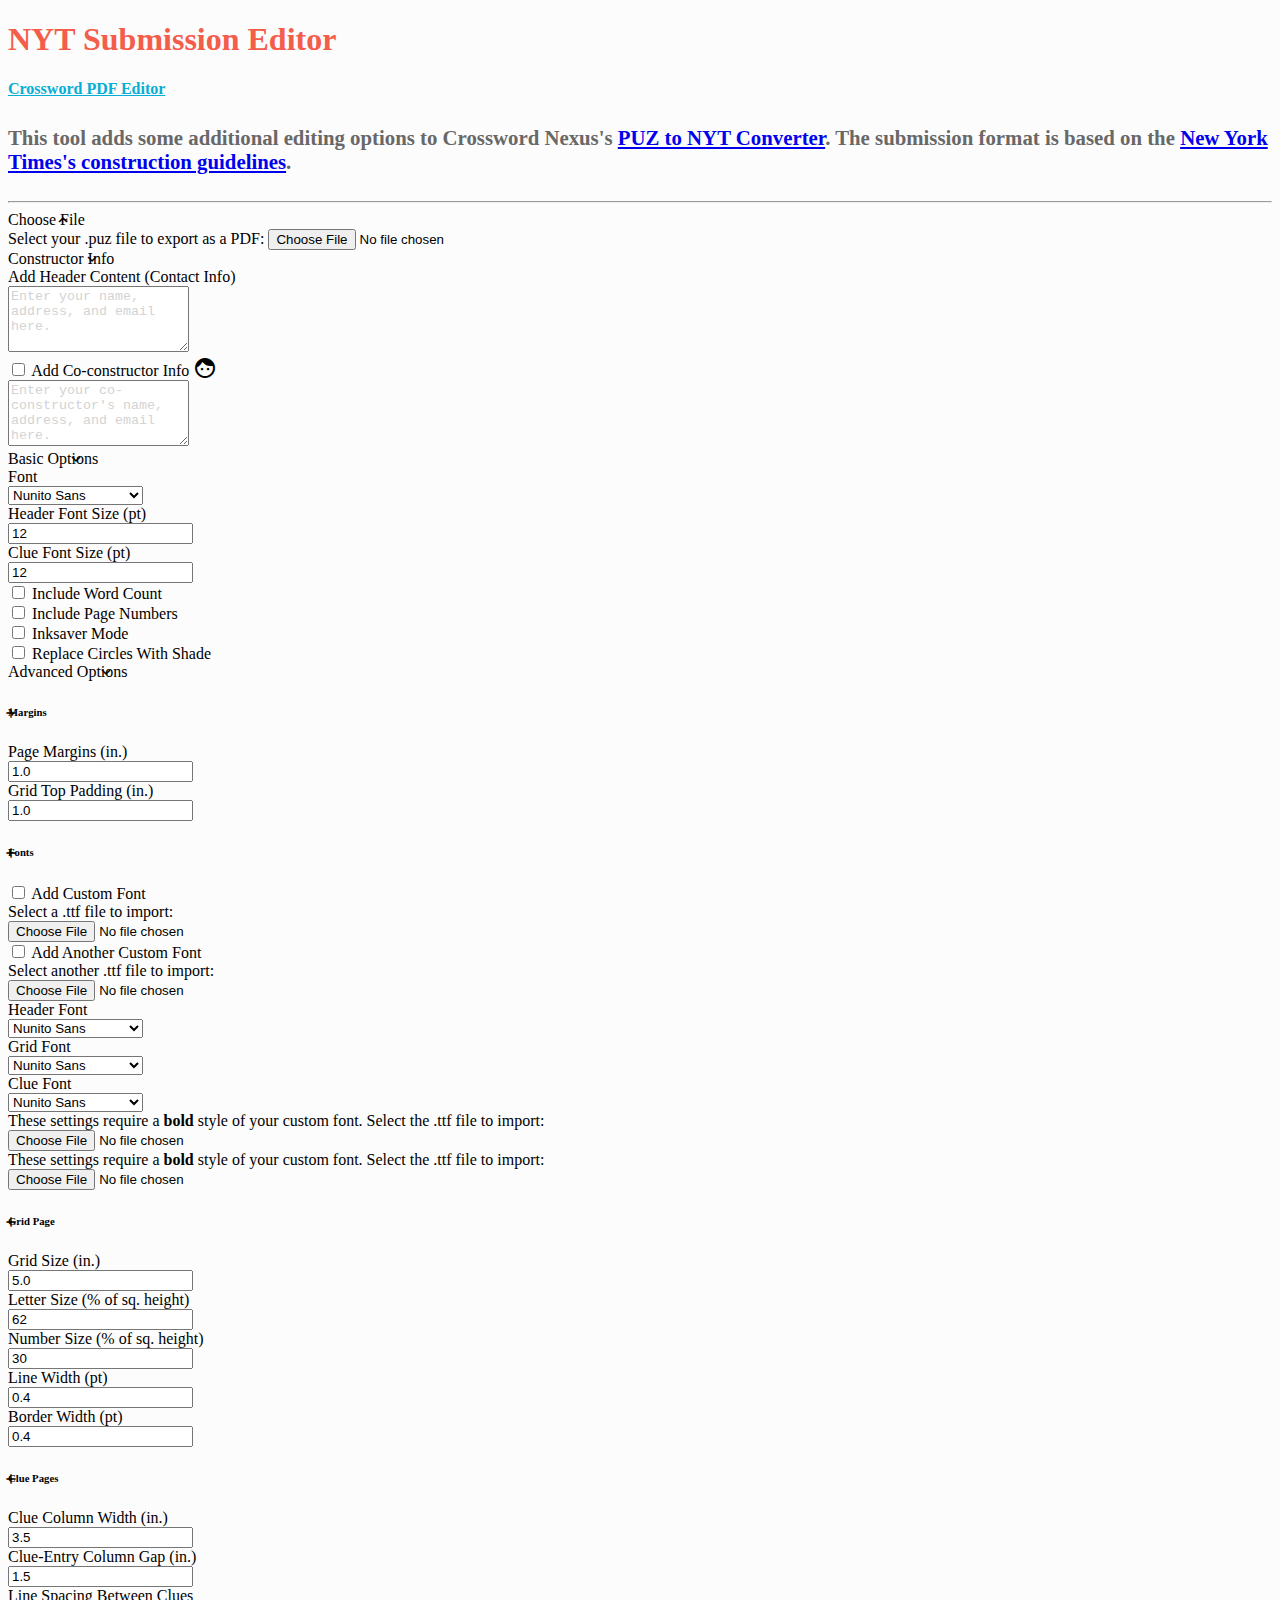
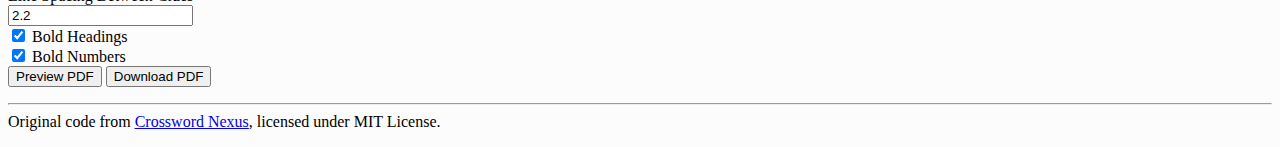
==== nyt.html @ 98d06e18 "fix jspdf link" ====
<!DOCTYPE html>
<html lang="en">
  <head>
    <meta charset="UTF-8" />
    <meta name="viewport" content="width=device-width, initial-scale=1.0" />
    <meta http-equiv="X-UA-Compatible" content="ie=edge" />
    <title>NYT Submission Editor</title>

    <link rel="apple-touch-icon" sizes="180x180" href="apple-touch-icon.png">
    <link rel="icon" type="image/png" sizes="32x32" href="favicon-32x32.png">
    <link rel="icon" type="image/png" sizes="16x16" href="favicon-16x16.png">

    <link
      rel="stylesheet"
      href="/css/bootstrap.min.css"
    />
    <link href="https://fonts.googleapis.com/icon?family=Material+Icons"
      rel="stylesheet">


    <style>
    html {margin-left: calc(100vw - 100%);}
    head{height:100%}
    body{
        background-color:#fcfcfc;
    }
    h1 {
        color:#f55d4b;
        font-size:2rem;
        font-weight:bold;
    }

    h4 {
        font-size:1.3rem;
        color:#686868;
    }

    .material-icons.md-24 { 
        font-size: 24px; 
        vertical-align: bottom;
    }

    .collapsible-link {
    width: 100%;
    position: relative;
    text-align: left;
    }

    .collapsible-link::before {
    content: '\e5cf';
    position: absolute;
    top: 50%;
    right: 0.8rem;
    transform: translateY(-50%);
    display: block;
    font-family: 'Material Icons';
    font-size: 1.1rem;
    }

    .collapsible-link[aria-expanded='true']::before {
    content: '\e5ce';
    }

    .plus-link {
    width: 100%;
    position: relative;
    }

    .plus-link::before {
    content: '\e145';
    position: absolute;
    font-family: 'Material Icons';
    font-size: 1rem;
    left: -0.3rem;
    transform: translateY(-5%);
    }

    .plus-link[aria-expanded='true']::before {
    content: '\e15b';
    }

    ::placeholder {
        color:lightgrey;
    }

    .pdfobject-container { 
        height: 40rem; 
    }


    .btn.focus,.btn:active.focus,.btn.active {
        box-shadow: none;
        outline: none;
    }

    .pdf {
        color:#06AED5;
        border-color:#06AED5;
    }

    .pdf:hover {
        background-color:#06AED5;
        border-color:#06AED5;
        color:white;
    }

    
    input[type=file] {
    white-space: nowrap;
    overflow: hidden;
    text-overflow: ellipsis;
    width: 250px;
    }
    
    </style>


  </head>

  <body>
    <div class="container pt-3">
        <div class="row">
            <div class="col-12 col-lg-9"><h1>NYT Submission Editor</h1></div>
            <div class="d-none d-lg-block col-lg-3"><a type="button" href="pdf.html" class="btn btn-info-danger rounded-pill shadow-none pdf float-right"><b>Crossword PDF Editor</b></a></div>
        </div>
      <h4 class="pt-1 pb-1">This tool adds some additional editing options to Crossword Nexus's <a href="https://crosswordnexus.com/apps/puz-to-nyt/">PUZ to NYT Converter</a>.  The submission format is based on the <a href="https://www.nytimes.com/puzzles/submissions/crossword">New York Times's construction guidelines</a>.</h4>
      <hr>
      <div class="row pt-1 pb-5">

          <div class="col-12 col-lg-4">

              <div class="accordion shadow" id="accordionMain" >



                    <form>
                        <div class="card">
                            <div class="card-header bg-white shadow-sm border-0" id="headingOne">
                                
                                    <a data-toggle="collapse" data-target="#collapseOne" aria-expanded="true" aria-controls="collapseOne" class="btn btn-link text-dark font-weight-bold text-uppercase collapsible-link">
                                        Choose File 
                                    </a> 
                             
                            </div>
                            <div id="collapseOne" class="collapse show" aria-labelledby="headingOne" data-parent="#accordionMain">
                                <div class="card-body mx-2 px-4 pt-3 pb-2">
                                    <div class="form-group">   
                                        <label for="files">Select your .puz file to export as a PDF:</label>
                                        <input type="file" accept='.puz' class="form-control-file" id="files" name="files">
                                    </div>  
                                </div>
                            </div>
                        </div>


                        <div class="card">
                            <div id="headingTwo" class="card-header bg-white shadow-sm border-0">
                         
                                    <a data-toggle="collapse" data-target="#collapseTwo" aria-expanded="false" aria-controls="collapseTwo" class="btn btn-link collapsed text-dark font-weight-bold text-uppercase collapsible-link">Constructor Info</a>
                             
                            </div>
                            <div id="collapseTwo" aria-labelledby="headingTwo" data-parent="#accordionMain" class="collapse">
                                <div class="card-body mx-2 px-4 py-3">
                                    <div class="form-group">
                                        <label for="headerText">Add Header Content (Contact Info)</label><br>
                                        <textarea class="form-control pv-2 pl-3 pr-2 col-10" id="headerText" rows="4" placeholder="Enter your name, address, and email here."></textarea>
                                    </div>
                                    <div class="custom-control custom-switch">
                                        <input type="checkbox" data-toggle="collapse" href="#additional-header" class="custom-control-input" id="coco">
                                        <label class="custom-control-label" for="coco">Add Co-constructor Info <span class="material-icons md-24">face</span></label>
                                    </div>
                                    <div class="form-group collapse pt-2" id="additional-header">
                                        <textarea class="form-control pv-2 pl-3 pr-2 col-10" id="headerText2" rows="4" placeholder="Enter your co-constructor's name, address, and email here."></textarea>
                                    </div>
                                </div>
                            </div>
                        </div>

                        <div class="card">
                            <div id="headingThree" class="card-header bg-white shadow-sm border-0">
               
                                    <a data-toggle="collapse" data-target="#collapseThree" aria-expanded="false" aria-controls="collapseThree" class="btn btn-link collapsed text-dark font-weight-bold text-uppercase collapsible-link">Basic Options</a>
                     
                            </div>
                            <div id="collapseThree" aria-labelledby="headingThree" data-parent="#accordionMain" class="collapse">
                                <div class="card-body mx-2 px-4 py-3">
                                    <div class="form-group">
                                        <label for="generalFont">Font</label>
                                        <br>
                                        <select class="form-control col-8" id="generalFont">
                                        <option value="NunitoSans-Regular" selected>Nunito Sans</option>
                                        <option value="helvetica">Helvetica</option>
                                        <option value="courier">Courier</option>
                                        <option value="times">Times New Roman</option>
                                        </select>
                                    </div>
                                    <div class="form-group">
                                        <label for="hFontSize">Header Font Size (pt)</label><br>
                                        <input type="number" class="form-control col-3" id="hFontSize" value="12">
                                    </div>
                                    <div class="form-group">
                                        <label for="cFontSize">Clue Font Size (pt)</label><br>
                                        <input type="number" class="form-control col-3" id="cFontSize" value="12">
                                    </div>
                                    <div class="custom-control custom-switch">
                                        <input type="checkbox" class="custom-control-input" id="wordCount">
                                        <label class="custom-control-label" for="wordCount">Include Word Count</label>
                                    </div>
                                    <div class="custom-control custom-switch pt-2">
                                        <input type="checkbox" class="custom-control-input" id="pages">
                                        <label class="custom-control-label" for="pages">Include Page Numbers</label>
                                    </div>
                                    <div class="custom-control custom-switch pt-2">
                                        <input type="checkbox" class="custom-control-input" id="gray">
                                        <label class="custom-control-label" for="gray">Inksaver Mode</label>
                                    </div>
                                    <div class="custom-control custom-switch pt-2">
                                        <input type="checkbox" class="custom-control-input" id="shade">
                                        <label class="custom-control-label" for="shade">Replace Circles With Shade</label>
                                    </div>  
                                 
                                </div>  
                            </div>
                        </div>


                        <div class="card">
                            <div id="headingFour" class="card-header bg-white shadow-sm border-0">
                 
                                    <a data-toggle="collapse" data-target="#collapseFour" aria-expanded="false" aria-controls="collapseFour" class="btn btn-link collapsed text-dark font-weight-bold text-uppercase collapsible-link">Advanced Options</a>
                            
                            </div>
                            <div id="collapseFour" aria-labelledby="headingFour" data-parent="#accordionMain" class="collapse">

                                <div class="card-body mx-2 px-4 pt-3 pb-1">
                                    

                                    <div class="accordion" id="accordionAdvanced">

                                        <div id="headingMargins" class="card-header bg-white m-0 p-0 border-0">
                                            <a data-toggle="collapse" data-target="#collapseMargins" aria-expanded="false" aria-controls="collapseMargins" class="btn btn-link text-left mx-1 mb-2 px-3 col-12 plus-link"><h6>Margins</h6></a>
                                        </div>
                                        <div id="collapseMargins" aria-labelledby="headingMargins" data-parent="#accordionAdvanced" class="collapse ml-3 px-3 border-left">
                                            <div class="form-group">
                                                 <label for="marginSize">Page Margins (in.) </label><br>
                                                 <input type="number" class="form-control-sm col-3" id="marginSize" value="1.0" step=".1">
                                            </div>
                                            <div class="form-group">
                                                <label for="gridPadding">Grid Top Padding (in.)</label><br>
                                                <input type="number" class="form-control-sm col-3" id="gridPadding" value="1.0" step=".1">
                                            </div>
                                        </div>

                                        <div id="headingFonts" class="card-header bg-white m-0 p-0 border-0">
                                            <a data-toggle="collapse" data-target="#collapseFonts" aria-expanded="false" aria-controls="collapseFonts" class="btn btn-link text-left mx-1 mb-2 px-3 col-12 plus-link"><h6>Fonts</h6></a>
                                        </div>
                                        <div id="collapseFonts" aria-labelledby="headingFonts" data-parent="#accordionAdvanced" class="collapse ml-3 px-3 border-left">
                                            <div class="custom-control custom-switch pb-2">
                                                <input type="checkbox" data-toggle="collapse" href="#add-custom-font" class="custom-control-input" id="useCustom">
                                                <label class="custom-control-label" for="useCustom">Add Custom Font</label>
                                            </div>
                                            <div class="form-group collapse" id="add-custom-font">   
                                                <label for="customFont">Select a .ttf file to import:</label><br>
                                                <input type="file" accept='.ttf' class="form-control-file" id="customFont" name="customFont"> 
                                            </div>  
                                            <div class="custom-control custom-switch pb-2">
                                                <input type="checkbox" data-toggle="collapse" href="#add-custom-font2" class="custom-control-input" id="useCustom2">
                                                <label class="custom-control-label" for="useCustom2">Add Another Custom Font</label>
                                            </div>
                                            <div class="form-group collapse" id="add-custom-font2">   
                                                <label for="customFont2">Select another .ttf file to import:</label><br>
                                                <input type="file" accept='.ttf' class="form-control-file" id="customFont2" name="customFont2"> 
                                            </div>  
                                            <div class="form-group">
                                                <label for="headerFont">Header Font</label>
                                                <br>
                                                <select class="form-control" id="headerFont">
                                                <option value="NunitoSans-Regular" selected>Nunito Sans</option>
                                                <option value="helvetica">Helvetica</option>
                                                <option value="courier">Courier</option>
                                                <option value="times">Times New Roman</option>
                                                <option value="myFont" class="c">Custom Font</option>
                                                <option value="myFont2" class="c2">Custom Font 2</option>
                                                </select>
                                            </div>
                                            <div class="form-group">
                                                <label for="gridFont">Grid Font</label>
                                                <br>
                                                <select class="form-control" id="gridFont">
                                                <option value="NunitoSans-Regular" selected>Nunito Sans</option>
                                                <option value="helvetica">Helvetica</option>
                                                <option value="courier">Courier</option>
                                                <option value="times">Times New Roman</option>
                                                <option value="myFont" class="c">Custom Font</option>
                                                <option value="myFont2" class="c2">Custom Font 2</option>
                                                </select>
                                            </div>
                                            <div class="form-group">
                                                <label for="clueFont">Clue Font</label>
                                                <br>
                                                <select class="form-control" id="clueFont">
                                                <option value="NunitoSans-Regular" selected>Nunito Sans</option>
                                                <option value="helvetica">Helvetica</option>
                                                <option value="courier">Courier</option>
                                                <option value="times">Times New Roman</option>
                                                <option value="myFont" class="c">Custom Font</option>
                                                <option value="myFont2" class="c2">Custom Font 2</option>
                                                </select>
                                            </div>
                                            <div class="form-group" id="add-bold-font">   
                                                <label for="boldFont">These settings require a <b>bold</b> style of your custom font.  Select the .ttf file to import:</label><br>
                                                <input type="file" accept='.ttf' class="form-control-file" id="boldFont" name="boldFont"> 
                                            </div> 
                                            <div class="form-group" id="add-bold-font2">   
                                                <label for="boldFont2">These settings require a <b>bold</b> style of your custom font.  Select the .ttf file to import:</label><br>
                                                <input type="file" accept='.ttf' class="form-control-file" id="boldFont2" name="boldFont2"> 
                                            </div>
                                        </div>
 
                                        <div id="headingGrid" class="card-header bg-white m-0 p-0 border-0">
                                           <a data-toggle="collapse" data-target="#collapseGrid" aria-expanded="false" aria-controls="collapseGrid" class="btn btn-link text-left mx-1 mb-2 px-3 col-12 plus-link"><h6>Grid Page</h6></a>
                                        </div>
                                        <div id="collapseGrid" aria-labelledby="headingGrid" data-parent="#accordionAdvanced" class="collapse ml-3 px-3 border-left">
                                            <div class="form-group">
                                                <label for="gridSize">Grid Size (in.) </label><br>
                                                <input type="number" class="form-control-sm col-3" id="gridSize" value="5.0" step=".1">
                                            </div>
                                            <div class="form-group">
                                                <label for="letterSize">Letter Size (% of sq. height)</label><br>
                                                <input type="number" class="form-control-sm col-3" id="letterSize" value="62">
                                            </div>
                                            <div class="form-group">
                                                <label for="numberSize">Number Size (% of sq. height)</label><br>
                                                <input type="number" class="form-control-sm col-3" id="numberSize" value="30">
                                            </div>
                                            <div class="form-group">
                                                <label for="lineWidth">Line Width (pt)</label><br>
                                                <input type="number" class="form-control-sm col-3" id="lineWidth" value="0.4" step=".1">
                                            </div>
                                            <div class="form-group">
                                                <label for="borderWidth">Border Width (pt)</label><br>
                                                <input type="number" class="form-control-sm col-3" id="borderWidth" value="0.4" step=".1">
                                            </div>
                                        </div>

                                        <div id="headingClue" class="card-header bg-white m-0 p-0 border-0">
                                            <a data-toggle="collapse" data-target="#collapseClue" aria-expanded="false" aria-controls="collapseClue" class="btn btn-link text-left mx-1 mb-2 px-3 col-12 plus-link"><h6>Clue Pages</h6></a>
                                         </div>
                                         <div id="collapseClue" aria-labelledby="headingClue" data-parent="#accordionAdvanced" class="collapse ml-3 px-3 pb-2 border-left">
                                            <div class="form-group">
                                                <label for="clueSize">Clue Column Width (in.)</label><br>
                                                <input type="number" class="form-control-sm col-3" id="clueSize" value="3.5" step=".1">
                                            </div>
                                            <div class="form-group">
                                                <label for="columnGap">Clue-Entry Column Gap (in.)</label><br>
                                                <input type="number" class="form-control-sm col-3" id="columnGap" value="1.5" step=".1">
                                            </div>
                                            <div class="form-group">
                                                <label for="interSpacing">Line Spacing Between Clues</label><br>
                                                <input type="number" class="form-control-sm col-3" id="interSpacing" value="2.2" step=".1">
                                            </div>
                                            <div class="custom-control custom-switch">
                                                <input type="checkbox" class="custom-control-input" id="boldHeadings" checked>
                                                <label class="custom-control-label" for="boldHeadings">Bold Headings</label>
                                            </div>
                                            <div class="custom-control custom-switch pt-2">
                                                <input type="checkbox" class="custom-control-input" id="boldNumbers" checked>
                                                <label class="custom-control-label" for="boldNumbers">Bold Numbers</label>
                                            </div>
                                         </div>


                                    </div>



                                </div>  
                            </div>
                        </div>

                        <div class="card">
                            <div class="btn-group p-2" role="group" aria-label="preview button">
                                <button class="btn btn-outline-primary col-6 mr-2" id="previewButton" type="button" onclick="handleFileSelect('preview');return false;">Preview PDF</button>

                                <button class="btn btn-outline-primary col-6" id="downloadButton" type="button" onclick="handleFileSelect('download');return false;">Download PDF</button>
                            </div>
                        </div>
                        

                        </div>

                    </form>
                
            </div>

        <div class = "col-12 col-lg-8" id="example1">

        </div>
    </div>

        <script src="/js/jquery-3.3.1.slim.min.js"></script>
        <script>
        var myFont = '';
        var myFont2 = '';
        var boldFont = '';
        var boldFont2 = '';

        $('.c').hide();
        $('.c2').hide();
        $('#add-bold-font').hide();
        $('#add-bold-font2').hide();
        
        function handleCustomFont(evt) {

            var fonts = evt.target.files; // FileList object
            
            // fonts is a FileList of File objects.
            for (var i = 0, f; f = fonts[i]; i++) {

                // Only process files under 500kb.
                if (f.size >= 2000000) {
                    alert('This file is too big.');
                    continue;
                }
                if (f) {
                    var reader = new FileReader();
                  
                    reader.onload = function (readerEvt) {
                        var binaryString = readerEvt.target.result;
                        //console.log(evt.target.id);
                        if (evt.target.id == 'customFont') {
                            myFont = btoa(binaryString);
                        } else if (evt.target.id == 'customFont2') {
                            myFont2 = btoa(binaryString);
                        } else if (evt.target.id == 'boldFont') {
                            boldFont = btoa(binaryString);
                        } else if (evt.target.id == 'boldFont2') {
                            boldFont2 = btoa(binaryString);
                        }
                    }
                } else { 
                    alert("Failed to load file");
                }

                reader.readAsBinaryString(f);
            }

        }

        document.getElementById('customFont2').addEventListener('change', handleCustomFont);
        document.getElementById('customFont').addEventListener('change', handleCustomFont);
        document.getElementById('boldFont').addEventListener('change', handleCustomFont);
        document.getElementById('boldFont2').addEventListener('change', handleCustomFont);

        $('#generalFont').change( function() {
            $('#headerFont option[value='+this.value+']').prop('selected',true);
            $('#gridFont option[value='+this.value+']').prop('selected',true);
            $('#clueFont option[value='+this.value+']').prop('selected',true);

        });

        $('#useCustom').change( function() {
            if ($('#useCustom').is(':checked')) {
                $('.c').show();
            } else {
                $('.c').hide();
            }
        });

        
        $('#useCustom2').change( function() {
            if ($('#useCustom2').is(':checked')) {
                $('.c2').show();
            } else {
                $('.c2').hide();
            }
        });

        $('#clueFont').change( function() {
            if (document.getElementById('boldHeadings').checked || document.getElementById('boldNumbers').checked) {
                if (this.value=="myFont") {
                    $('#add-bold-font').show();
                } else if (this.value=="myFont2") {
                    $('#add-bold-font2').show();
                }
            } else {
                $('#add-bold-font').hide();
                $('#add-bold-font2').hide();
            }
        });


        function handleFileSelect(evt) {

            // get the address and e-mail
            var address = document.getElementById('headerText').value;
            var coconstructor = '';
            var gray = 0;
            var wc = 0;
            var pages = 0;
            var grid = document.getElementById('gridSize').value*72;
            var letter = document.getElementById('letterSize').value;
            var number = document.getElementById('numberSize').value;
            var clue_entry_pt = document.getElementById('cFontSize').value*1;
            var header_pt = document.getElementById('hFontSize').value*1;
            var margin = document.getElementById('marginSize').value*72;
            var grid_padding = document.getElementById('gridPadding').value*72;
            var line_width = document.getElementById('lineWidth').value*1;
            var border_width = document.getElementById('borderWidth').value*1;
            var entry_left_padding = document.getElementById('columnGap').value*72;
            var clue_width = document.getElementById('clueSize').value*72;
            var clue_spacing = document.getElementById('interSpacing').value-1;
            var heading_style = 'bold';
            var number_style = 'bold';
            var shade = false;
            var header_font = document.getElementById('headerFont').value;
            var grid_font = document.getElementById('gridFont').value;
            var clue_font = document.getElementById('clueFont').value;


            if (!document.getElementById('boldHeadings').checked) {
                heading_style = 'normal';
            }

            if (!document.getElementById('boldNumbers').checked) {
                number_style = 'normal';
            }

            if (!document.getElementById('useCustom').checked) {
                document.getElementById('customFont').value = "";
            } 
            
            if (!document.getElementById('useCustom2').checked) {
                document.getElementById('customFont2').value = "";
            } 

            if (document.getElementById('gray').checked) {
                gray = 0.6;
            }

            if (document.getElementById('shade').checked) {
                shade = true;
            }

            if (document.getElementById('wordCount').checked) {
                wc = 1;
            }

            if (document.getElementById('pages').checked) {
                pages = 1;
            }

            if (document.getElementById('coco').checked) {
                coconstructor = document.getElementById('headerText2').value;
            }

        
            var files = document.getElementById('files').files; // FileList object
            
            if (!files[0]) {
                alert('Please choose a .puz file.');
                return;    
            }

            // files is a FileList of File objects.
            for (var i = 0, f; f = files[i]; i++) {

                // Only process small files.
                if (f.size >= 7500) {
                    alert('This file is too big.');
                    continue;
                }
                if (f) {
                    var r = new FileReader();
                    var filename = f.name;
                    filename = filename.substring(0,filename.length - 4);
                    var outname = filename + '.pdf';
                    r.onload = (function(theFile) {
                        return function(e) { 
                            var contents = e.target.result;     
                            var puzdata = PUZAPP.parsepuz(contents);
                            var options = {outfile: outname, address: address, gray: gray, wc: wc, pages: pages, coconstructor: coconstructor, output: evt, grid_size: grid, letter_pct: letter, number_pct: number, margin: margin, clue_entry_pt: clue_entry_pt, header_pt: header_pt, grid_padding: grid_padding, line_width: line_width, border_width: border_width, entry_left_padding: entry_left_padding, clue_width: clue_width, clue_spacing:clue_spacing, heading_style: heading_style, number_style: number_style, shade: shade, my_font: myFont, my_font2: myFont2, bold_font: boldFont, bold_font2: boldFont2, header_font: header_font, grid_font: grid_font, clue_font: clue_font};
                            puzdata_to_nyt(puzdata,options);
                        };
                    })(f);
                    r.readAsBinaryString(f);
                    document.querySelector('#previewButton').textContent = 'Update Preview';
                } else { 
                    alert("Failed to load file");
                }
            }


        }

        </script>

      <p>
          <hr/>
        Original code from
        <a
          href="https://crosswordnexus.com/apps/puz-to-nyt/"
          >Crossword Nexus</a>, licensed under MIT License.
        <br>
        
      </p>
    </div>

    <script src="/js/jspdf.umd.min.js"></script>
    <script src="/js/NunitoSans-Regular-normal.js"></script>
    <script src="/js/NunitoSans-Regular-bold.js"></script>
    <script src="/js/puz.js" type="text/javascript"></script>
    <script src="/js/puz_functions.js" type="text/javascript"></script>
    <script src="/js/pdfobject.min.js"></script>
    <script src="https://cdnjs.cloudflare.com/ajax/libs/popper.js/1.14.7/umd/popper.min.js" integrity="sha384-UO2eT0CpHqdSJQ6hJty5KVphtPhzWj9WO1clHTMGa3JDZwrnQq4sF86dIHNDz0W1" crossorigin="anonymous"></script>
    <script src="https://stackpath.bootstrapcdn.com/bootstrap/4.3.1/js/bootstrap.min.js" integrity="sha384-JjSmVgyd0p3pXB1rRibZUAYoIIy6OrQ6VrjIEaFf/nJGzIxFDsf4x0xIM+B07jRM" crossorigin="anonymous"></script>

  </body>
</html>
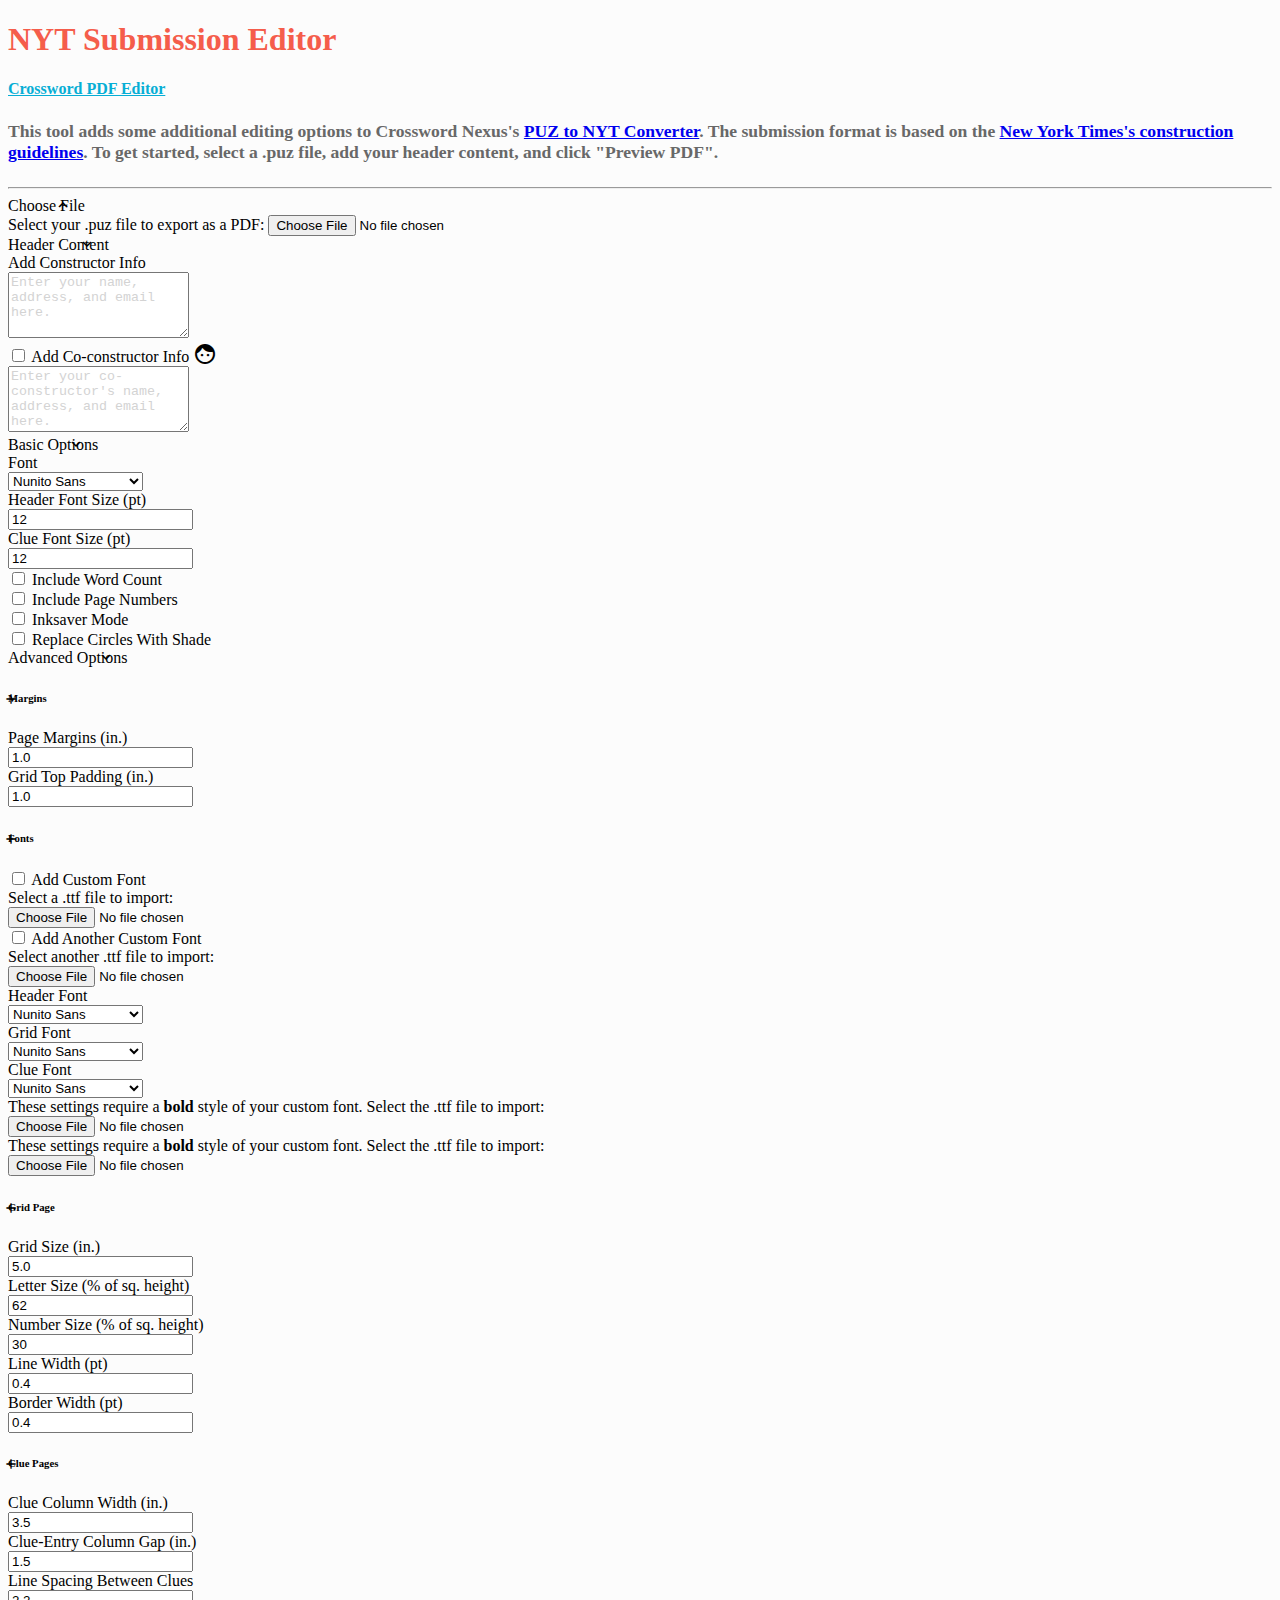
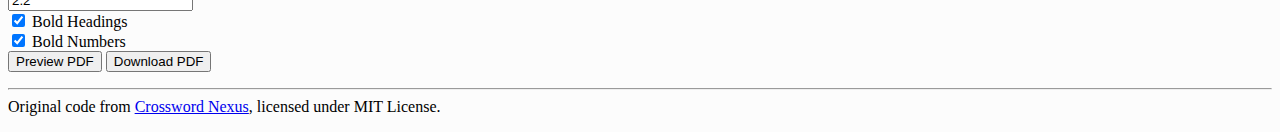
==== commit 31153a8e: "clean up code" ====
--- a/nyt.html
+++ b/nyt.html
@@ -17,6 +17,15 @@
     <link href="https://fonts.googleapis.com/icon?family=Material+Icons"
       rel="stylesheet">
 
+    <script async src="https://www.googletagmanager.com/gtag/js?id=G-L1FXWP7B18"></script>
+    <script>
+    window.dataLayer = window.dataLayer || [];
+    function gtag(){dataLayer.push(arguments);}
+    gtag('js', new Date());
+
+    gtag('config', 'G-L1FXWP7B18');
+    </script>
+
 
     <style>
     html {margin-left: calc(100vw - 100%);}
@@ -31,7 +40,7 @@
     }
 
     h4 {
-        font-size:1.3rem;
+        font-size:1.1rem;
         color:#686868;
     }
 
@@ -121,9 +130,9 @@
     <div class="container pt-3">
         <div class="row">
             <div class="col-12 col-lg-9"><h1>NYT Submission Editor</h1></div>
-            <div class="d-none d-lg-block col-lg-3"><a type="button" href="pdf.html" class="btn btn-info-danger rounded-pill shadow-none pdf float-right"><b>Crossword PDF Editor</b></a></div>
+            <div class="d-none d-lg-block col-lg-3"><a type="button" href="pdf" class="btn btn-info-danger rounded-pill shadow-none pdf float-right"><b>Crossword PDF Editor</b></a></div>
         </div>
-      <h4 class="pt-1 pb-1">This tool adds some additional editing options to Crossword Nexus's <a href="https://crosswordnexus.com/apps/puz-to-nyt/">PUZ to NYT Converter</a>.  The submission format is based on the <a href="https://www.nytimes.com/puzzles/submissions/crossword">New York Times's construction guidelines</a>.</h4>
+      <h4 class="pt-1 pb-1">This tool adds some additional editing options to Crossword Nexus's <a href="https://crosswordnexus.com/apps/puz-to-nyt/">PUZ to NYT Converter</a>. The submission format is based on the <a href="https://www.nytimes.com/puzzles/submissions/crossword">New York Times's construction guidelines</a>. To get started, select a .puz file, add your header content, and click "Preview PDF".</h4>
       <hr>
       <div class="row pt-1 pb-5">
 
@@ -156,13 +165,13 @@
                         <div class="card">
                             <div id="headingTwo" class="card-header bg-white shadow-sm border-0">
                          
-                                    <a data-toggle="collapse" data-target="#collapseTwo" aria-expanded="false" aria-controls="collapseTwo" class="btn btn-link collapsed text-dark font-weight-bold text-uppercase collapsible-link">Constructor Info</a>
+                                    <a data-toggle="collapse" data-target="#collapseTwo" aria-expanded="false" aria-controls="collapseTwo" class="btn btn-link collapsed text-dark font-weight-bold text-uppercase collapsible-link">Header Content</a>
                              
                             </div>
                             <div id="collapseTwo" aria-labelledby="headingTwo" data-parent="#accordionMain" class="collapse">
                                 <div class="card-body mx-2 px-4 py-3">
                                     <div class="form-group">
-                                        <label for="headerText">Add Header Content (Contact Info)</label><br>
+                                        <label for="headerText">Add Constructor Info</label><br>
                                         <textarea class="form-control pv-2 pl-3 pr-2 col-10" id="headerText" rows="4" placeholder="Enter your name, address, and email here."></textarea>
                                     </div>
                                     <div class="custom-control custom-switch">
@@ -196,11 +205,11 @@
                                     </div>
                                     <div class="form-group">
                                         <label for="hFontSize">Header Font Size (pt)</label><br>
-                                        <input type="number" class="form-control col-3" id="hFontSize" value="12">
+                                        <input type="number" class="form-control col-4" id="hFontSize" value="12">
                                     </div>
                                     <div class="form-group">
                                         <label for="cFontSize">Clue Font Size (pt)</label><br>
-                                        <input type="number" class="form-control col-3" id="cFontSize" value="12">
+                                        <input type="number" class="form-control col-4" id="cFontSize" value="12">
                                     </div>
                                     <div class="custom-control custom-switch">
                                         <input type="checkbox" class="custom-control-input" id="wordCount">
@@ -243,11 +252,11 @@
                                         <div id="collapseMargins" aria-labelledby="headingMargins" data-parent="#accordionAdvanced" class="collapse ml-3 px-3 border-left">
                                             <div class="form-group">
                                                  <label for="marginSize">Page Margins (in.) </label><br>
-                                                 <input type="number" class="form-control-sm col-3" id="marginSize" value="1.0" step=".1">
+                                                 <input type="number" class="form-control-sm col-4" id="marginSize" value="1.0" step=".1">
                                             </div>
                                             <div class="form-group">
                                                 <label for="gridPadding">Grid Top Padding (in.)</label><br>
-                                                <input type="number" class="form-control-sm col-3" id="gridPadding" value="1.0" step=".1">
+                                                <input type="number" class="form-control-sm col-4" id="gridPadding" value="1.0" step=".1">
                                             </div>
                                         </div>
 
@@ -323,23 +332,23 @@
                                         <div id="collapseGrid" aria-labelledby="headingGrid" data-parent="#accordionAdvanced" class="collapse ml-3 px-3 border-left">
                                             <div class="form-group">
                                                 <label for="gridSize">Grid Size (in.) </label><br>
-                                                <input type="number" class="form-control-sm col-3" id="gridSize" value="5.0" step=".1">
+                                                <input type="number" class="form-control-sm col-4" id="gridSize" value="5.0" step=".1">
                                             </div>
                                             <div class="form-group">
                                                 <label for="letterSize">Letter Size (% of sq. height)</label><br>
-                                                <input type="number" class="form-control-sm col-3" id="letterSize" value="62">
+                                                <input type="number" class="form-control-sm col-4" id="letterSize" value="62">
                                             </div>
                                             <div class="form-group">
                                                 <label for="numberSize">Number Size (% of sq. height)</label><br>
-                                                <input type="number" class="form-control-sm col-3" id="numberSize" value="30">
+                                                <input type="number" class="form-control-sm col-4" id="numberSize" value="30">
                                             </div>
                                             <div class="form-group">
                                                 <label for="lineWidth">Line Width (pt)</label><br>
-                                                <input type="number" class="form-control-sm col-3" id="lineWidth" value="0.4" step=".1">
+                                                <input type="number" class="form-control-sm col-4" id="lineWidth" value="0.4" step=".1">
                                             </div>
                                             <div class="form-group">
                                                 <label for="borderWidth">Border Width (pt)</label><br>
-                                                <input type="number" class="form-control-sm col-3" id="borderWidth" value="0.4" step=".1">
+                                                <input type="number" class="form-control-sm col-4" id="borderWidth" value="0.4" step=".1">
                                             </div>
                                         </div>
 
@@ -349,15 +358,15 @@
                                          <div id="collapseClue" aria-labelledby="headingClue" data-parent="#accordionAdvanced" class="collapse ml-3 px-3 pb-2 border-left">
                                             <div class="form-group">
                                                 <label for="clueSize">Clue Column Width (in.)</label><br>
-                                                <input type="number" class="form-control-sm col-3" id="clueSize" value="3.5" step=".1">
+                                                <input type="number" class="form-control-sm col-4" id="clueSize" value="3.5" step=".1">
                                             </div>
                                             <div class="form-group">
                                                 <label for="columnGap">Clue-Entry Column Gap (in.)</label><br>
-                                                <input type="number" class="form-control-sm col-3" id="columnGap" value="1.5" step=".1">
+                                                <input type="number" class="form-control-sm col-4" id="columnGap" value="1.5" step=".1">
                                             </div>
                                             <div class="form-group">
                                                 <label for="interSpacing">Line Spacing Between Clues</label><br>
-                                                <input type="number" class="form-control-sm col-3" id="interSpacing" value="2.2" step=".1">
+                                                <input type="number" class="form-control-sm col-4" id="interSpacing" value="2.2" step=".1">
                                             </div>
                                             <div class="custom-control custom-switch">
                                                 <input type="checkbox" class="custom-control-input" id="boldHeadings" checked>
@@ -405,6 +414,7 @@
         var boldFont = '';
         var boldFont2 = '';
 
+        // hide unnecessary features unless user selects
         $('.c').hide();
         $('.c2').hide();
         $('#add-bold-font').hide();
@@ -447,6 +457,8 @@
 
         }
 
+        // add listeners for fonts
+
         document.getElementById('customFont2').addEventListener('change', handleCustomFont);
         document.getElementById('customFont').addEventListener('change', handleCustomFont);
         document.getElementById('boldFont').addEventListener('change', handleCustomFont);
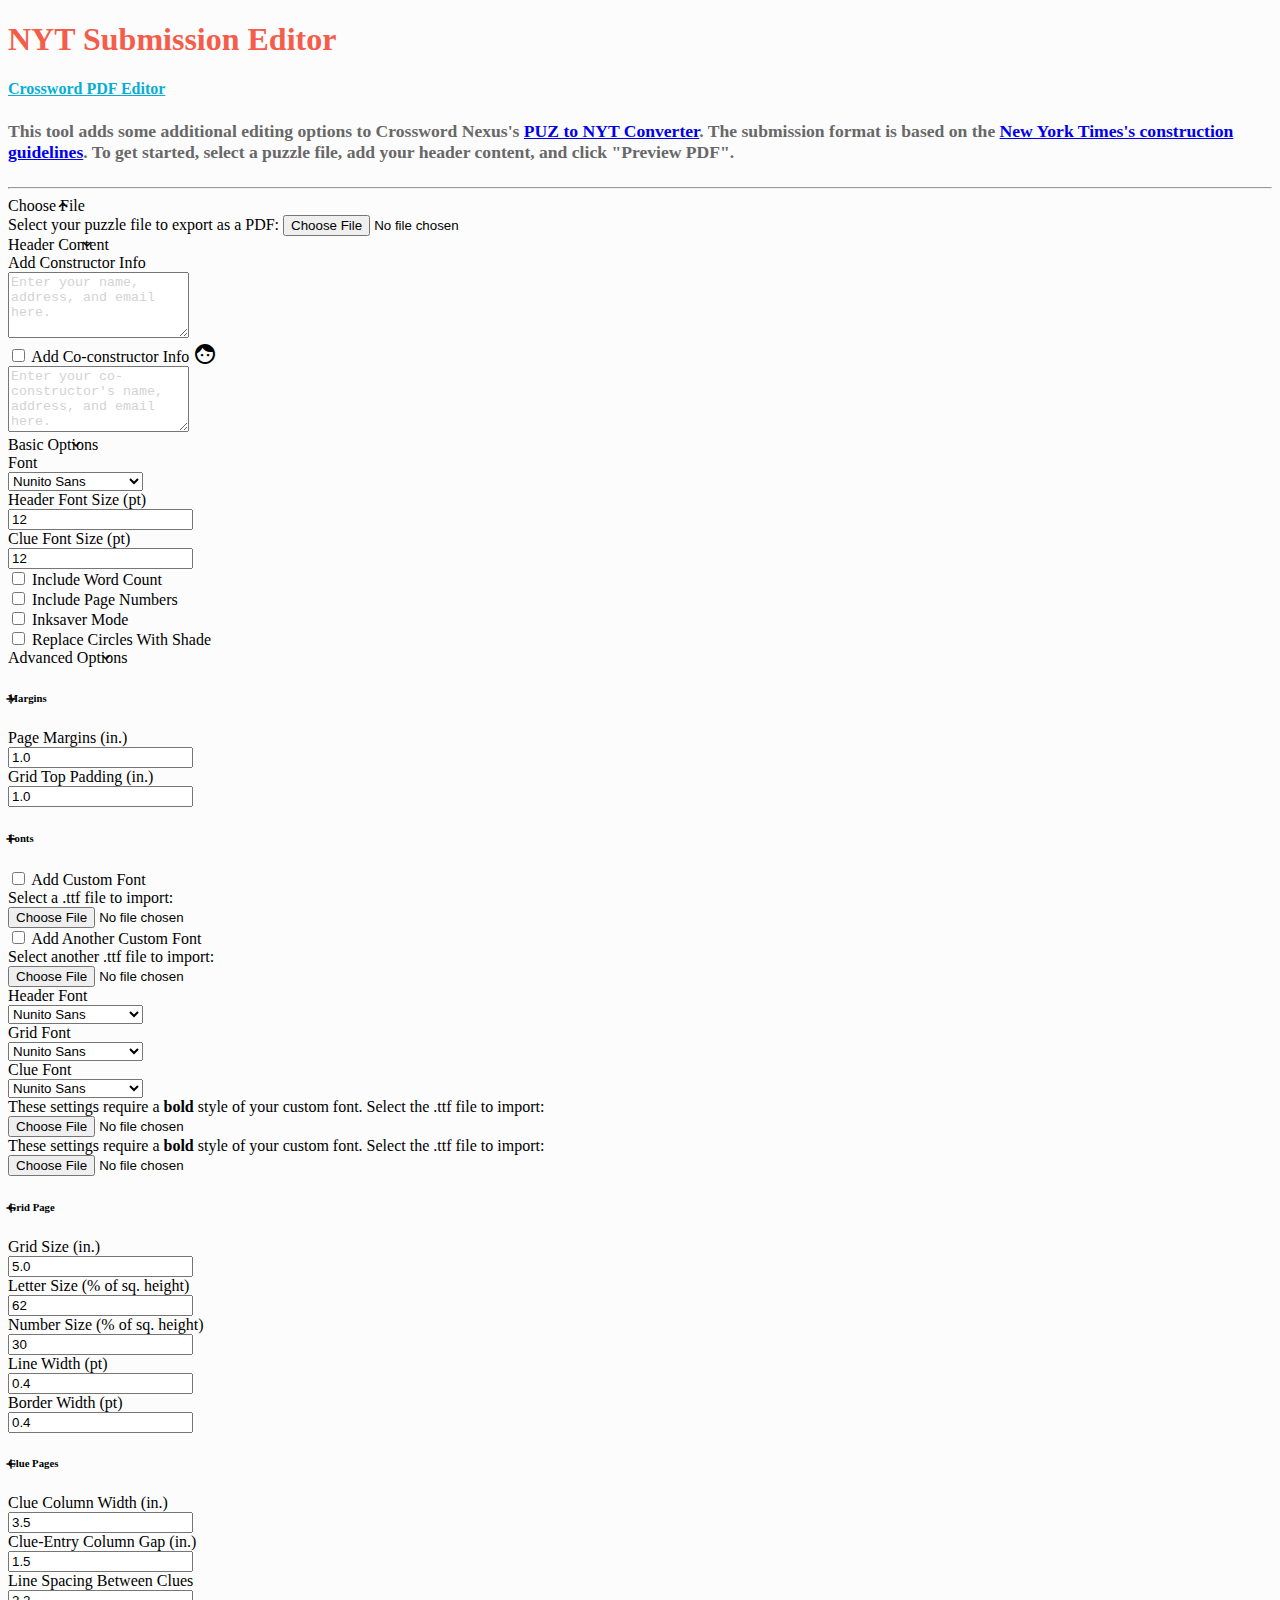
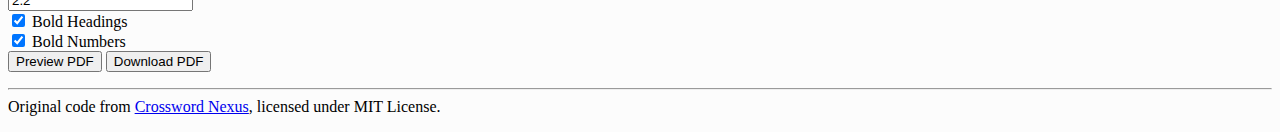
==== commit 648e98da: "Change the links on indiv. pages" ====
--- a/nyt.html
+++ b/nyt.html
@@ -12,7 +12,7 @@
 
     <link
       rel="stylesheet"
-      href="/css/bootstrap.min.css"
+      href="css/bootstrap.min.css"
     />
     <link href="https://fonts.googleapis.com/icon?family=Material+Icons"
       rel="stylesheet">
@@ -130,9 +130,9 @@
     <div class="container pt-3">
         <div class="row">
             <div class="col-12 col-lg-9"><h1>NYT Submission Editor</h1></div>
-            <div class="d-none d-lg-block col-lg-3"><a type="button" href="pdf" class="btn btn-info-danger rounded-pill shadow-none pdf float-right"><b>Crossword PDF Editor</b></a></div>
+            <div class="d-none d-lg-block col-lg-3"><a type="button" href="pdf.html" class="btn btn-info-danger rounded-pill shadow-none pdf float-right"><b>Crossword PDF Editor</b></a></div>
         </div>
-      <h4 class="pt-1 pb-1">This tool adds some additional editing options to Crossword Nexus's <a href="https://crosswordnexus.com/apps/puz-to-nyt/">PUZ to NYT Converter</a>. The submission format is based on the <a href="https://www.nytimes.com/puzzles/submissions/crossword">New York Times's construction guidelines</a>. To get started, select a .puz file, add your header content, and click "Preview PDF".</h4>
+      <h4 class="pt-1 pb-1">This tool adds some additional editing options to Crossword Nexus's <a href="https://crosswordnexus.com/apps/puz-to-nyt/">PUZ to NYT Converter</a>. The submission format is based on the <a href="https://www.nytimes.com/puzzles/submissions/crossword">New York Times's construction guidelines</a>. To get started, select a puzzle file, add your header content, and click "Preview PDF".</h4>
       <hr>
       <div class="row pt-1 pb-5">
 
@@ -154,8 +154,8 @@
                             <div id="collapseOne" class="collapse show" aria-labelledby="headingOne" data-parent="#accordionMain">
                                 <div class="card-body mx-2 px-4 pt-3 pb-2">
                                     <div class="form-group">   
-                                        <label for="files">Select your .puz file to export as a PDF:</label>
-                                        <input type="file" accept='.puz' class="form-control-file" id="files" name="files">
+                                        <label for="files">Select your puzzle file to export as a PDF:</label>
+                                        <input type="file" accept=".puz,.xml,.jpz,.xpz,.ipuz" class="form-control-file" id="files" name="files">
                                     </div>  
                                 </div>
                             </div>
@@ -570,7 +570,7 @@
             var files = document.getElementById('files').files; // FileList object
             
             if (!files[0]) {
-                alert('Please choose a .puz file.');
+                alert('Please choose a puzzle file.');
                 return;    
             }
 
@@ -578,7 +578,7 @@
             for (var i = 0, f; f = files[i]; i++) {
 
                 // Only process small files.
-                if (f.size >= 7500) {
+                if (f.size >= 2000000) {
                     alert('This file is too big.');
                     continue;
                 }
@@ -590,7 +590,9 @@
                     r.onload = (function(theFile) {
                         return function(e) { 
                             var contents = e.target.result;     
-                            var puzdata = PUZAPP.parsepuz(contents);
+                            //var puzdata = PUZAPP.parsepuz(contents);
+                            var xw_constructor = new JSCrossword();
+                            var puzdata = xw_constructor.fromData(contents);
                             var options = {outfile: outname, address: address, gray: gray, wc: wc, pages: pages, coconstructor: coconstructor, output: evt, grid_size: grid, letter_pct: letter, number_pct: number, margin: margin, clue_entry_pt: clue_entry_pt, header_pt: header_pt, grid_padding: grid_padding, line_width: line_width, border_width: border_width, entry_left_padding: entry_left_padding, clue_width: clue_width, clue_spacing:clue_spacing, heading_style: heading_style, number_style: number_style, shade: shade, my_font: myFont, my_font2: myFont2, bold_font: boldFont, bold_font2: boldFont2, header_font: header_font, grid_font: grid_font, clue_font: clue_font};
                             puzdata_to_nyt(puzdata,options);
                         };
@@ -618,12 +620,12 @@
       </p>
     </div>
 
-    <script src="/js/jspdf.umd.min.js"></script>
-    <script src="/js/NunitoSans-Regular-normal.js"></script>
-    <script src="/js/NunitoSans-Regular-bold.js"></script>
-    <script src="/js/puz.js" type="text/javascript"></script>
-    <script src="/js/puz_functions.js" type="text/javascript"></script>
-    <script src="/js/pdfobject.min.js"></script>
+    <script src="js/jspdf.umd.min.js"></script>
+    <script src="js/NunitoSans-Regular-normal.js"></script>
+    <script src="js/NunitoSans-Regular-bold.js"></script>
+    <script src="js/jscrossword_combined.js" type="text/javascript"></script>
+    <script src="js/puz_functions.js" type="text/javascript"></script>
+    <script src="js/pdfobject.min.js"></script>
     <script src="https://cdnjs.cloudflare.com/ajax/libs/popper.js/1.14.7/umd/popper.min.js" integrity="sha384-UO2eT0CpHqdSJQ6hJty5KVphtPhzWj9WO1clHTMGa3JDZwrnQq4sF86dIHNDz0W1" crossorigin="anonymous"></script>
     <script src="https://stackpath.bootstrapcdn.com/bootstrap/4.3.1/js/bootstrap.min.js" integrity="sha384-JjSmVgyd0p3pXB1rRibZUAYoIIy6OrQ6VrjIEaFf/nJGzIxFDsf4x0xIM+B07jRM" crossorigin="anonymous"></script>
 
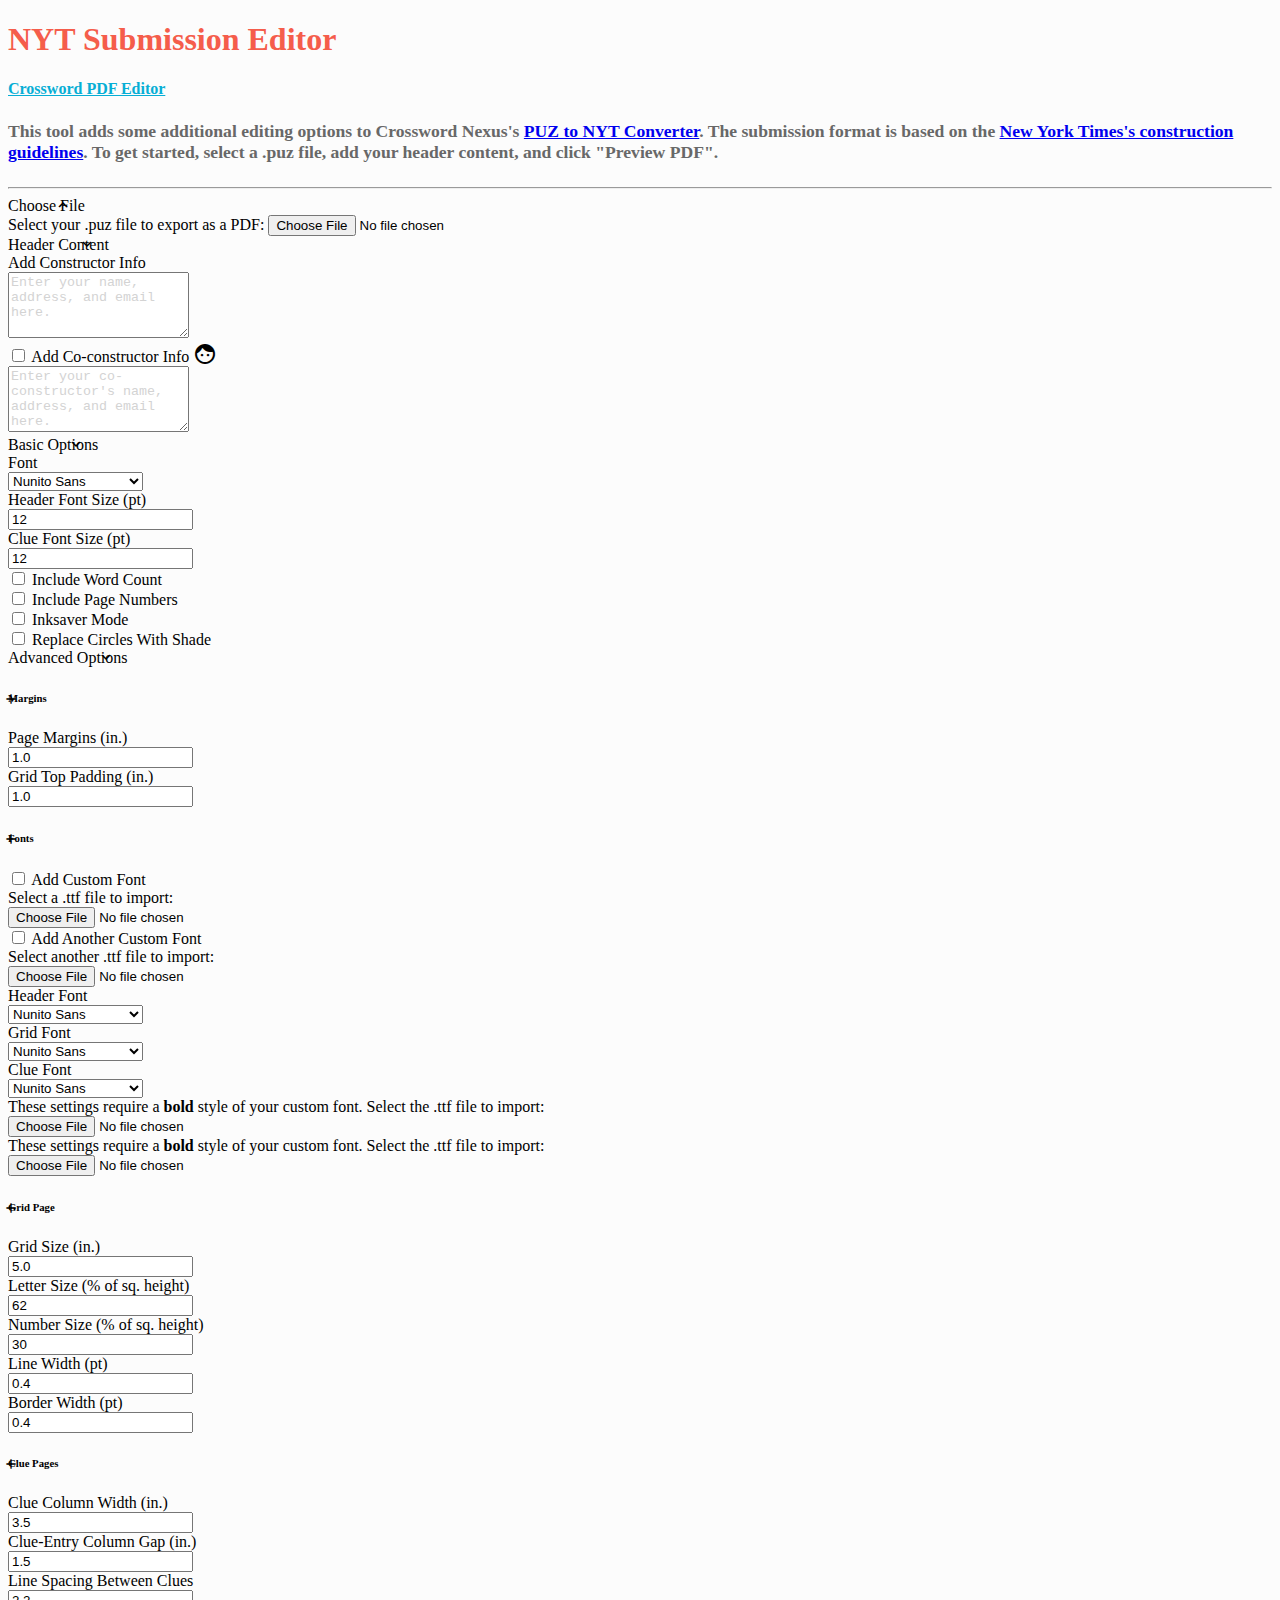
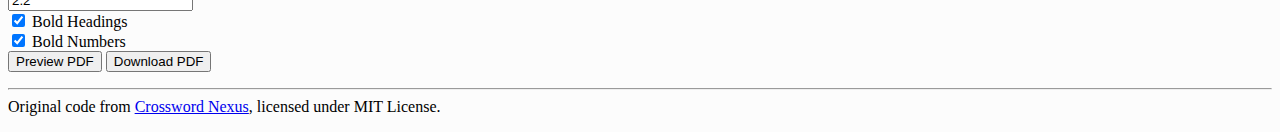
==== commit 93d5d4f2: "Merge remote-tracking branch 'upstream/main' into jpz-ipuz" ====
--- a/nyt.html
+++ b/nyt.html
@@ -12,7 +12,7 @@
 
     <link
       rel="stylesheet"
-      href="css/bootstrap.min.css"
+      href="/css/bootstrap.min.css"
     />
     <link href="https://fonts.googleapis.com/icon?family=Material+Icons"
       rel="stylesheet">
@@ -130,9 +130,9 @@
     <div class="container pt-3">
         <div class="row">
             <div class="col-12 col-lg-9"><h1>NYT Submission Editor</h1></div>
-            <div class="d-none d-lg-block col-lg-3"><a type="button" href="pdf.html" class="btn btn-info-danger rounded-pill shadow-none pdf float-right"><b>Crossword PDF Editor</b></a></div>
+            <div class="d-none d-lg-block col-lg-3"><a type="button" href="pdf" class="btn btn-info-danger rounded-pill shadow-none pdf float-right"><b>Crossword PDF Editor</b></a></div>
         </div>
-      <h4 class="pt-1 pb-1">This tool adds some additional editing options to Crossword Nexus's <a href="https://crosswordnexus.com/apps/puz-to-nyt/">PUZ to NYT Converter</a>. The submission format is based on the <a href="https://www.nytimes.com/puzzles/submissions/crossword">New York Times's construction guidelines</a>. To get started, select a puzzle file, add your header content, and click "Preview PDF".</h4>
+      <h4 class="pt-1 pb-1">This tool adds some additional editing options to Crossword Nexus's <a href="https://crosswordnexus.com/apps/puz-to-nyt/">PUZ to NYT Converter</a>. The submission format is based on the <a href="https://www.nytimes.com/puzzles/submissions/crossword">New York Times's construction guidelines</a>. To get started, select a .puz file, add your header content, and click "Preview PDF".</h4>
       <hr>
       <div class="row pt-1 pb-5">
 
@@ -154,8 +154,8 @@
                             <div id="collapseOne" class="collapse show" aria-labelledby="headingOne" data-parent="#accordionMain">
                                 <div class="card-body mx-2 px-4 pt-3 pb-2">
                                     <div class="form-group">   
-                                        <label for="files">Select your puzzle file to export as a PDF:</label>
-                                        <input type="file" accept=".puz,.xml,.jpz,.xpz,.ipuz" class="form-control-file" id="files" name="files">
+                                        <label for="files">Select your .puz file to export as a PDF:</label>
+                                        <input type="file" accept='.puz' class="form-control-file" id="files" name="files">
                                     </div>  
                                 </div>
                             </div>
@@ -570,7 +570,7 @@
             var files = document.getElementById('files').files; // FileList object
             
             if (!files[0]) {
-                alert('Please choose a puzzle file.');
+                alert('Please choose a .puz file.');
                 return;    
             }
 
@@ -578,7 +578,7 @@
             for (var i = 0, f; f = files[i]; i++) {
 
                 // Only process small files.
-                if (f.size >= 2000000) {
+                if (f.size >= 7500) {
                     alert('This file is too big.');
                     continue;
                 }
@@ -590,9 +590,7 @@
                     r.onload = (function(theFile) {
                         return function(e) { 
                             var contents = e.target.result;     
-                            //var puzdata = PUZAPP.parsepuz(contents);
-                            var xw_constructor = new JSCrossword();
-                            var puzdata = xw_constructor.fromData(contents);
+                            var puzdata = PUZAPP.parsepuz(contents);
                             var options = {outfile: outname, address: address, gray: gray, wc: wc, pages: pages, coconstructor: coconstructor, output: evt, grid_size: grid, letter_pct: letter, number_pct: number, margin: margin, clue_entry_pt: clue_entry_pt, header_pt: header_pt, grid_padding: grid_padding, line_width: line_width, border_width: border_width, entry_left_padding: entry_left_padding, clue_width: clue_width, clue_spacing:clue_spacing, heading_style: heading_style, number_style: number_style, shade: shade, my_font: myFont, my_font2: myFont2, bold_font: boldFont, bold_font2: boldFont2, header_font: header_font, grid_font: grid_font, clue_font: clue_font};
                             puzdata_to_nyt(puzdata,options);
                         };
@@ -620,12 +618,12 @@
       </p>
     </div>
 
-    <script src="js/jspdf.umd.min.js"></script>
-    <script src="js/NunitoSans-Regular-normal.js"></script>
-    <script src="js/NunitoSans-Regular-bold.js"></script>
-    <script src="js/jscrossword_combined.js" type="text/javascript"></script>
-    <script src="js/puz_functions.js" type="text/javascript"></script>
-    <script src="js/pdfobject.min.js"></script>
+    <script src="/js/jspdf.umd.min.js"></script>
+    <script src="/js/NunitoSans-Regular-normal.js"></script>
+    <script src="/js/NunitoSans-Regular-bold.js"></script>
+    <script src="/js/puz.js" type="text/javascript"></script>
+    <script src="/js/puz_functions.js" type="text/javascript"></script>
+    <script src="/js/pdfobject.min.js"></script>
     <script src="https://cdnjs.cloudflare.com/ajax/libs/popper.js/1.14.7/umd/popper.min.js" integrity="sha384-UO2eT0CpHqdSJQ6hJty5KVphtPhzWj9WO1clHTMGa3JDZwrnQq4sF86dIHNDz0W1" crossorigin="anonymous"></script>
     <script src="https://stackpath.bootstrapcdn.com/bootstrap/4.3.1/js/bootstrap.min.js" integrity="sha384-JjSmVgyd0p3pXB1rRibZUAYoIIy6OrQ6VrjIEaFf/nJGzIxFDsf4x0xIM+B07jRM" crossorigin="anonymous"></script>
 
